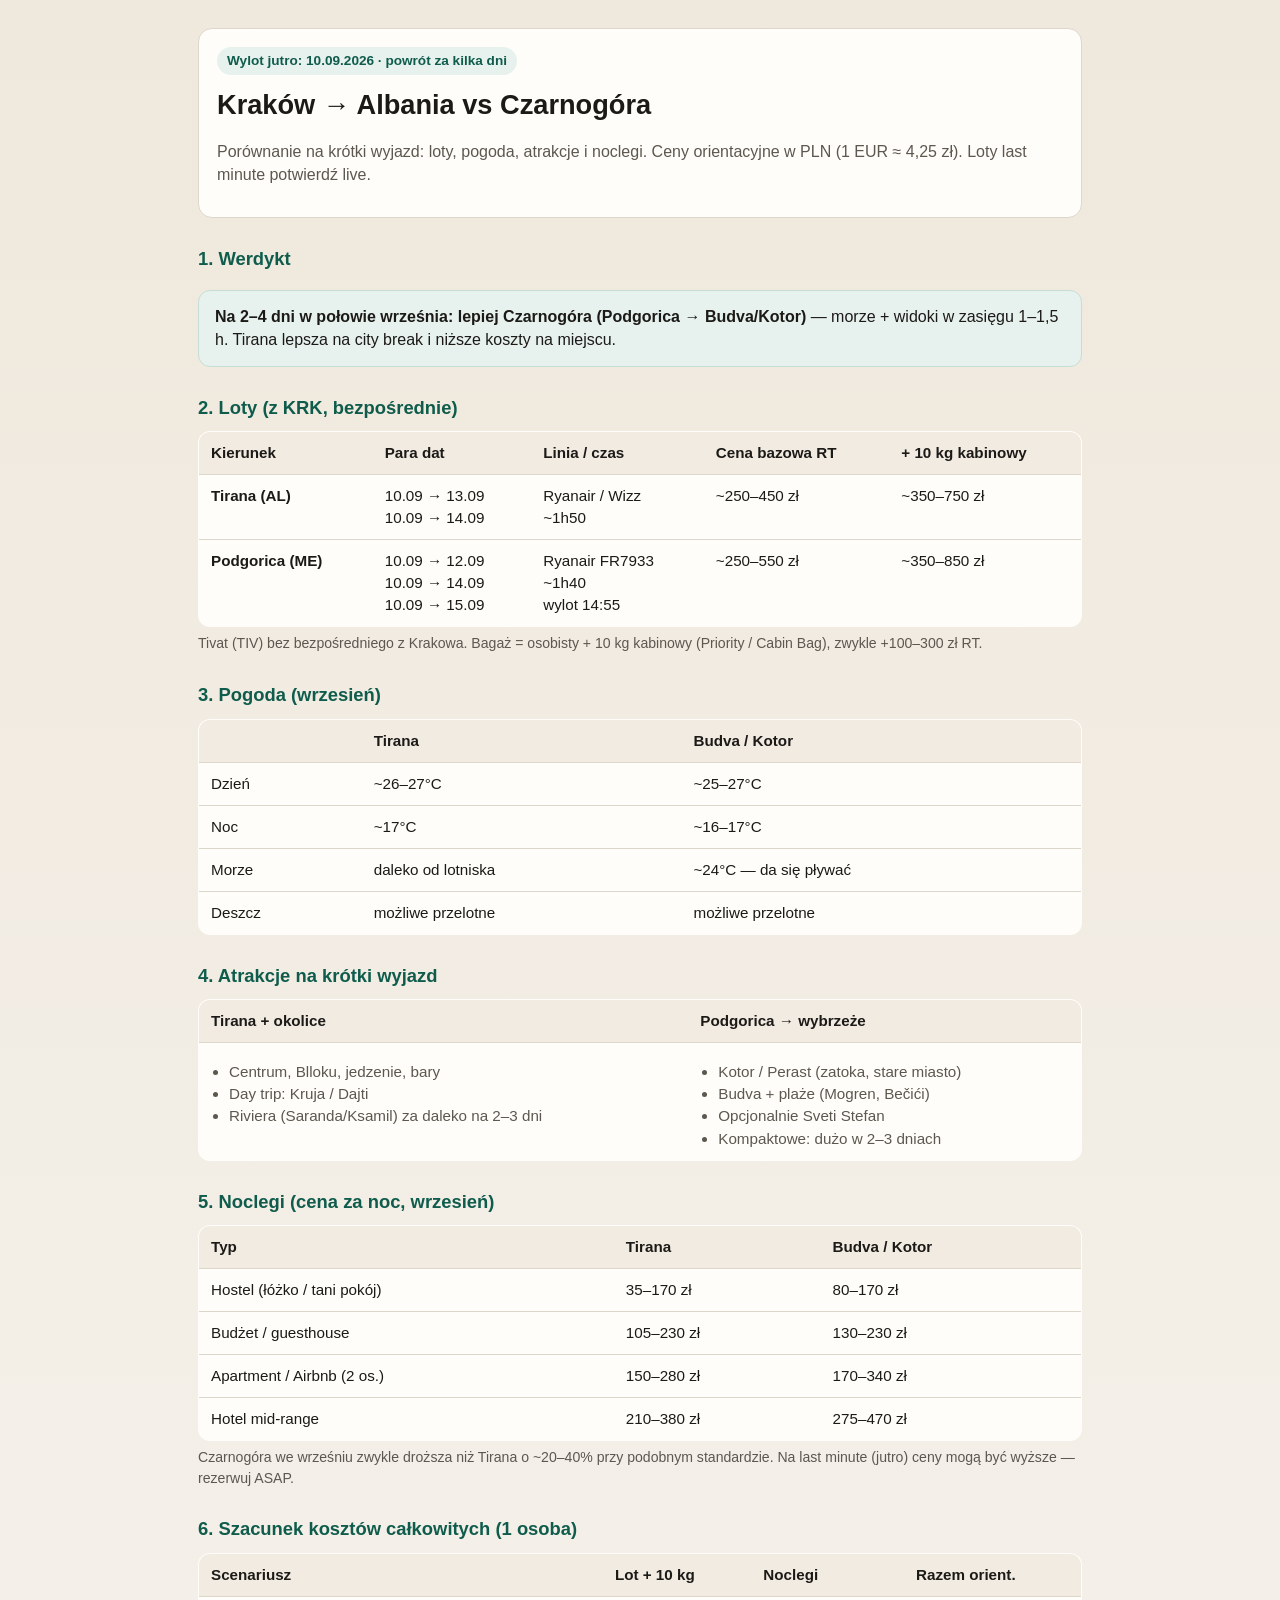
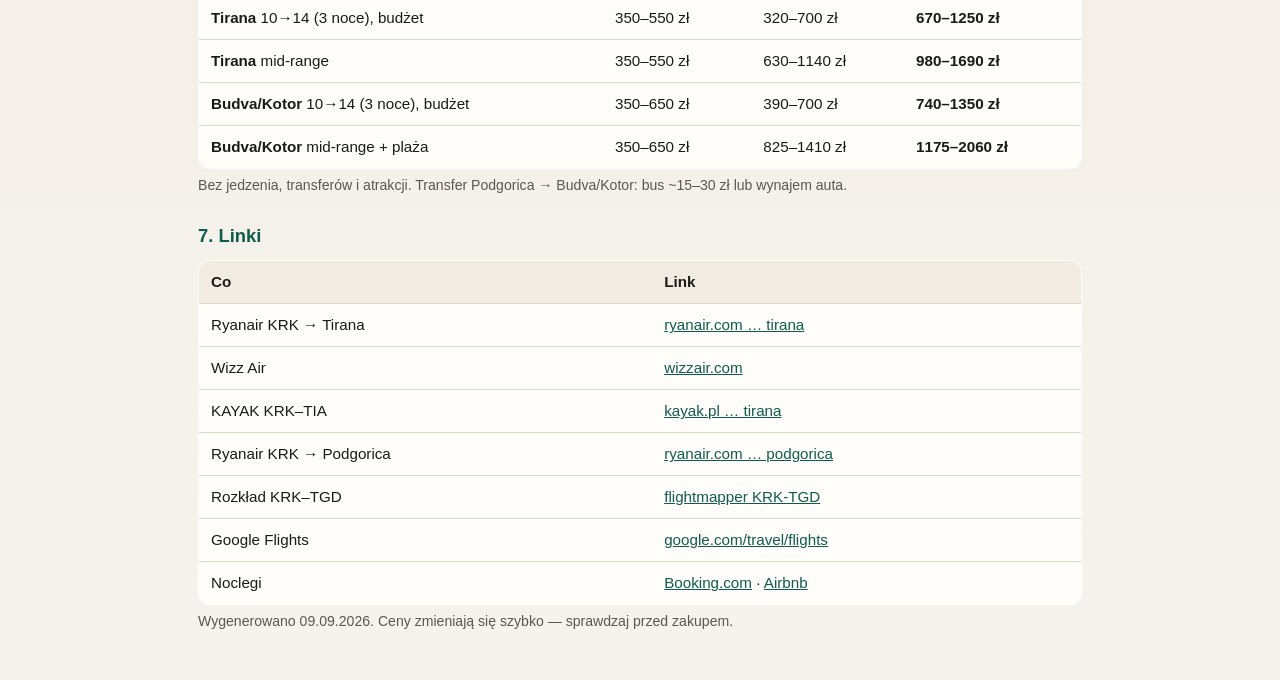
==== index.html @ 160e3966 "siema" ====
<!DOCTYPE html>
<html lang="pl">
<head>
  <meta charset="UTF-8" />
  <meta name="viewport" content="width=device-width, initial-scale=1" />
  <title>Kraków → Albania vs Czarnogóra — podsumowanie</title>
  <style>
    :root {
      --bg: #f6f3ee;
      --card: #fffdf9;
      --ink: #1c1a17;
      --muted: #5c574f;
      --line: #ddd6cb;
      --accent: #0f5c4c;
      --soft: #e7f2ee;
    }
    * { box-sizing: border-box; }
    body {
      margin: 0;
      font-family: "Segoe UI", Tahoma, sans-serif;
      background: linear-gradient(180deg, #efe8dc, var(--bg));
      color: var(--ink);
      line-height: 1.45;
    }
    main {
      max-width: 920px;
      margin: 0 auto;
      padding: 28px 18px 48px;
    }
    h1, h2 { margin: 0 0 10px; }
    h1 { font-size: 1.7rem; }
    h2 {
      font-size: 1.15rem;
      margin-top: 28px;
      color: var(--accent);
    }
    p, li { color: var(--muted); }
    .hero {
      background: var(--card);
      border: 1px solid var(--line);
      border-radius: 14px;
      padding: 18px 18px 14px;
      margin-bottom: 8px;
    }
    .badge {
      display: inline-block;
      background: var(--soft);
      color: var(--accent);
      font-size: 0.85rem;
      font-weight: 600;
      padding: 4px 10px;
      border-radius: 999px;
      margin-bottom: 10px;
    }
    table {
      width: 100%;
      border-collapse: collapse;
      background: var(--card);
      border: 1px solid var(--line);
      border-radius: 12px;
      overflow: hidden;
      margin: 10px 0 6px;
      font-size: 0.95rem;
    }
    th, td {
      padding: 10px 12px;
      border-bottom: 1px solid var(--line);
      text-align: left;
      vertical-align: top;
    }
    th {
      background: #f1ebe2;
      font-weight: 650;
    }
    tr:last-child td { border-bottom: none; }
    .num { white-space: nowrap; font-variant-numeric: tabular-nums; }
    .note {
      font-size: 0.88rem;
      color: var(--muted);
      margin: 6px 0 0;
    }
    a { color: var(--accent); }
    ul { margin: 8px 0 0; padding-left: 18px; }
    .verdict {
      background: var(--soft);
      border: 1px solid #c6ddd5;
      border-radius: 12px;
      padding: 14px 16px;
      margin-top: 18px;
    }
  </style>
</head>
<body>
  <main>
    <section class="hero">
      <div class="badge">Wylot jutro: 10.09.2026 · powrót za kilka dni</div>
      <h1>Kraków → Albania vs Czarnogóra</h1>
      <p>
        Porównanie na krótki wyjazd: loty, pogoda, atrakcje i noclegi.
        Ceny orientacyjne w PLN (1 EUR ≈ 4,25 zł). Loty last minute potwierdź live.
      </p>
    </section>

    <h2>1. Werdykt</h2>
    <div class="verdict">
      <strong>Na 2–4 dni w połowie września: lepiej Czarnogóra (Podgorica → Budva/Kotor)</strong>
      — morze + widoki w zasięgu 1–1,5 h.
      Tirana lepsza na city break i niższe koszty na miejscu.
    </div>

    <h2>2. Loty (z KRK, bezpośrednie)</h2>
    <table>
      <thead>
        <tr>
          <th>Kierunek</th>
          <th>Para dat</th>
          <th>Linia / czas</th>
          <th>Cena bazowa RT</th>
          <th>+ 10 kg kabinowy</th>
        </tr>
      </thead>
      <tbody>
        <tr>
          <td><strong>Tirana (AL)</strong></td>
          <td>10.09 → 13.09<br>10.09 → 14.09</td>
          <td>Ryanair / Wizz<br>~1h50</td>
          <td class="num">~250–450 zł</td>
          <td class="num">~350–750 zł</td>
        </tr>
        <tr>
          <td><strong>Podgorica (ME)</strong></td>
          <td>10.09 → 12.09<br>10.09 → 14.09<br>10.09 → 15.09</td>
          <td>Ryanair FR7933<br>~1h40<br>wylot 14:55</td>
          <td class="num">~250–550 zł</td>
          <td class="num">~350–850 zł</td>
        </tr>
      </tbody>
    </table>
    <p class="note">
      Tivat (TIV) bez bezpośredniego z Krakowa. Bagaż = osobisty + 10 kg kabinowy (Priority / Cabin Bag), zwykle +100–300 zł RT.
    </p>

    <h2>3. Pogoda (wrzesień)</h2>
    <table>
      <thead>
        <tr>
          <th></th>
          <th>Tirana</th>
          <th>Budva / Kotor</th>
        </tr>
      </thead>
      <tbody>
        <tr>
          <td>Dzień</td>
          <td>~26–27°C</td>
          <td>~25–27°C</td>
        </tr>
        <tr>
          <td>Noc</td>
          <td>~17°C</td>
          <td>~16–17°C</td>
        </tr>
        <tr>
          <td>Morze</td>
          <td>daleko od lotniska</td>
          <td>~24°C — da się pływać</td>
        </tr>
        <tr>
          <td>Deszcz</td>
          <td>możliwe przelotne</td>
          <td>możliwe przelotne</td>
        </tr>
      </tbody>
    </table>

    <h2>4. Atrakcje na krótki wyjazd</h2>
    <table>
      <thead>
        <tr>
          <th>Tirana + okolice</th>
          <th>Podgorica → wybrzeże</th>
        </tr>
      </thead>
      <tbody>
        <tr>
          <td>
            <ul>
              <li>Centrum, Blloku, jedzenie, bary</li>
              <li>Day trip: Kruja / Dajti</li>
              <li>Riviera (Saranda/Ksamil) za daleko na 2–3 dni</li>
            </ul>
          </td>
          <td>
            <ul>
              <li>Kotor / Perast (zatoka, stare miasto)</li>
              <li>Budva + plaże (Mogren, Bečići)</li>
              <li>Opcjonalnie Sveti Stefan</li>
              <li>Kompaktowe: dużo w 2–3 dniach</li>
            </ul>
          </td>
        </tr>
      </tbody>
    </table>

    <h2>5. Noclegi (cena za noc, wrzesień)</h2>
    <table>
      <thead>
        <tr>
          <th>Typ</th>
          <th>Tirana</th>
          <th>Budva / Kotor</th>
        </tr>
      </thead>
      <tbody>
        <tr>
          <td>Hostel (łóżko / tani pokój)</td>
          <td class="num">35–170 zł</td>
          <td class="num">80–170 zł</td>
        </tr>
        <tr>
          <td>Budżet / guesthouse</td>
          <td class="num">105–230 zł</td>
          <td class="num">130–230 zł</td>
        </tr>
        <tr>
          <td>Apartment / Airbnb (2 os.)</td>
          <td class="num">150–280 zł</td>
          <td class="num">170–340 zł</td>
        </tr>
        <tr>
          <td>Hotel mid-range</td>
          <td class="num">210–380 zł</td>
          <td class="num">275–470 zł</td>
        </tr>
      </tbody>
    </table>
    <p class="note">
      Czarnogóra we wrześniu zwykle droższa niż Tirana o ~20–40% przy podobnym standardzie.
      Na last minute (jutro) ceny mogą być wyższe — rezerwuj ASAP.
    </p>

    <h2>6. Szacunek kosztów całkowitych (1 osoba)</h2>
    <table>
      <thead>
        <tr>
          <th>Scenariusz</th>
          <th>Lot + 10 kg</th>
          <th>Noclegi</th>
          <th>Razem orient.</th>
        </tr>
      </thead>
      <tbody>
        <tr>
          <td><strong>Tirana</strong> 10→14 (3 noce), budżet</td>
          <td class="num">350–550 zł</td>
          <td class="num">320–700 zł</td>
          <td class="num"><strong>670–1250 zł</strong></td>
        </tr>
        <tr>
          <td><strong>Tirana</strong> mid-range</td>
          <td class="num">350–550 zł</td>
          <td class="num">630–1140 zł</td>
          <td class="num"><strong>980–1690 zł</strong></td>
        </tr>
        <tr>
          <td><strong>Budva/Kotor</strong> 10→14 (3 noce), budżet</td>
          <td class="num">350–650 zł</td>
          <td class="num">390–700 zł</td>
          <td class="num"><strong>740–1350 zł</strong></td>
        </tr>
        <tr>
          <td><strong>Budva/Kotor</strong> mid-range + plaża</td>
          <td class="num">350–650 zł</td>
          <td class="num">825–1410 zł</td>
          <td class="num"><strong>1175–2060 zł</strong></td>
        </tr>
      </tbody>
    </table>
    <p class="note">
      Bez jedzenia, transferów i atrakcji. Transfer Podgorica → Budva/Kotor: bus ~15–30 zł lub wynajem auta.
    </p>

    <h2>7. Linki</h2>
    <table>
      <thead>
        <tr>
          <th>Co</th>
          <th>Link</th>
        </tr>
      </thead>
      <tbody>
        <tr>
          <td>Ryanair KRK → Tirana</td>
          <td><a href="https://www.ryanair.com/flights/pl/pl/flights-from-krakow-to-tirana">ryanair.com … tirana</a></td>
        </tr>
        <tr>
          <td>Wizz Air</td>
          <td><a href="https://www.wizzair.com">wizzair.com</a></td>
        </tr>
        <tr>
          <td>KAYAK KRK–TIA</td>
          <td><a href="https://www.kayak.pl/loty/Krakow-Balice-KRK/Tirana-Rinas-TIA">kayak.pl … tirana</a></td>
        </tr>
        <tr>
          <td>Ryanair KRK → Podgorica</td>
          <td><a href="https://www.ryanair.com/flights/ie/en/flights-from-krakow-to-podgorica">ryanair.com … podgorica</a></td>
        </tr>
        <tr>
          <td>Rozkład KRK–TGD</td>
          <td><a href="https://info.flightmapper.net/route/YY_KRK_TGD">flightmapper KRK-TGD</a></td>
        </tr>
        <tr>
          <td>Google Flights</td>
          <td><a href="https://www.google.com/travel/flights">google.com/travel/flights</a></td>
        </tr>
        <tr>
          <td>Noclegi</td>
          <td><a href="https://www.booking.com">Booking.com</a> · <a href="https://www.airbnb.com">Airbnb</a></td>
        </tr>
      </tbody>
    </table>

    <p class="note">
      Wygenerowano 09.09.2026. Ceny zmieniają się szybko — sprawdzaj przed zakupem.
    </p>
  </main>
</body>
</html>
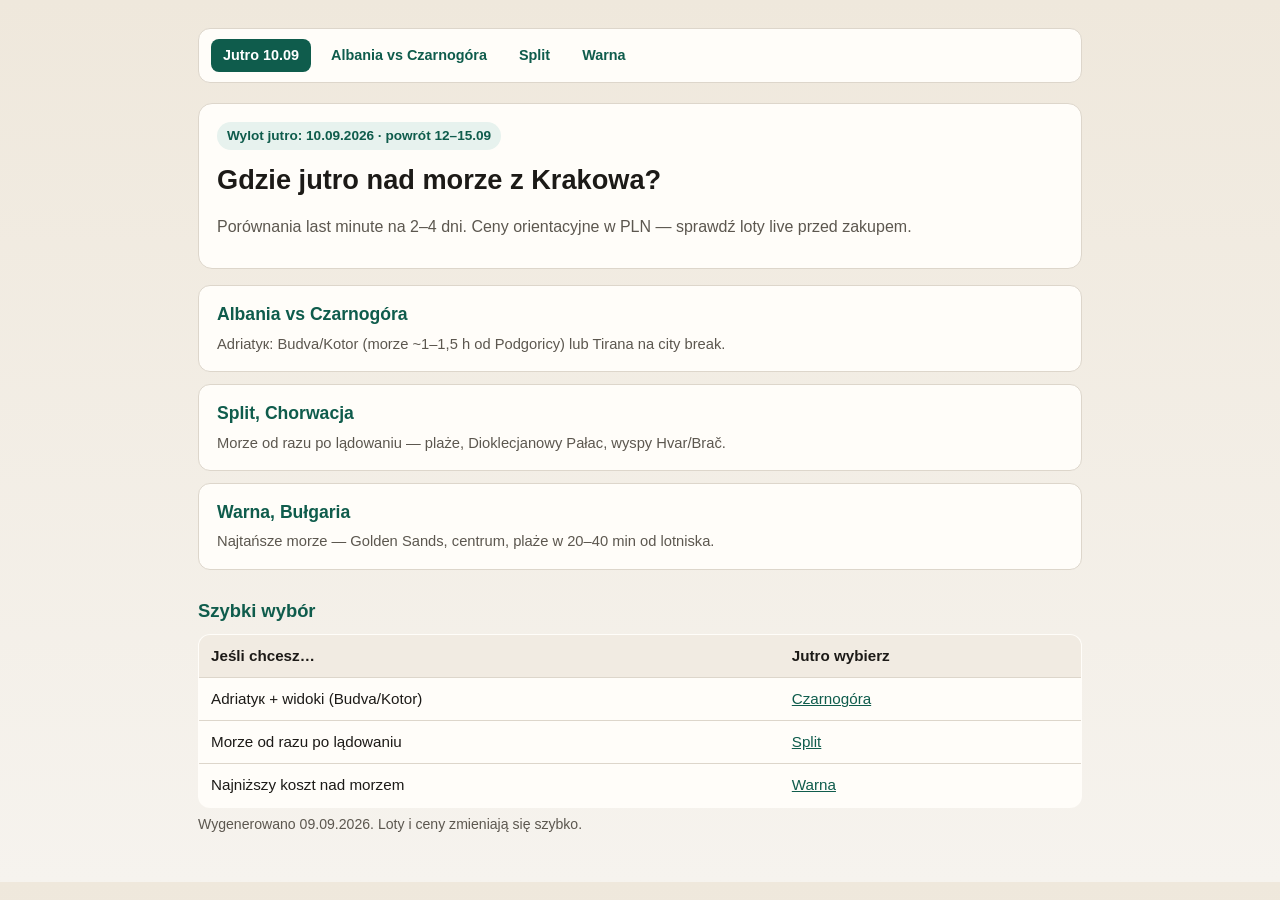
==== commit 19208009: "all options" ====
--- a/index.html
+++ b/index.html
@@ -3,326 +3,66 @@
 <head>
   <meta charset="UTF-8" />
   <meta name="viewport" content="width=device-width, initial-scale=1" />
-  <title>Kraków → Albania vs Czarnogóra — podsumowanie</title>
-  <style>
-    :root {
-      --bg: #f6f3ee;
-      --card: #fffdf9;
-      --ink: #1c1a17;
-      --muted: #5c574f;
-      --line: #ddd6cb;
-      --accent: #0f5c4c;
-      --soft: #e7f2ee;
-    }
-    * { box-sizing: border-box; }
-    body {
-      margin: 0;
-      font-family: "Segoe UI", Tahoma, sans-serif;
-      background: linear-gradient(180deg, #efe8dc, var(--bg));
-      color: var(--ink);
-      line-height: 1.45;
-    }
-    main {
-      max-width: 920px;
-      margin: 0 auto;
-      padding: 28px 18px 48px;
-    }
-    h1, h2 { margin: 0 0 10px; }
-    h1 { font-size: 1.7rem; }
-    h2 {
-      font-size: 1.15rem;
-      margin-top: 28px;
-      color: var(--accent);
-    }
-    p, li { color: var(--muted); }
-    .hero {
-      background: var(--card);
-      border: 1px solid var(--line);
-      border-radius: 14px;
-      padding: 18px 18px 14px;
-      margin-bottom: 8px;
-    }
-    .badge {
-      display: inline-block;
-      background: var(--soft);
-      color: var(--accent);
-      font-size: 0.85rem;
-      font-weight: 600;
-      padding: 4px 10px;
-      border-radius: 999px;
-      margin-bottom: 10px;
-    }
-    table {
-      width: 100%;
-      border-collapse: collapse;
-      background: var(--card);
-      border: 1px solid var(--line);
-      border-radius: 12px;
-      overflow: hidden;
-      margin: 10px 0 6px;
-      font-size: 0.95rem;
-    }
-    th, td {
-      padding: 10px 12px;
-      border-bottom: 1px solid var(--line);
-      text-align: left;
-      vertical-align: top;
-    }
-    th {
-      background: #f1ebe2;
-      font-weight: 650;
-    }
-    tr:last-child td { border-bottom: none; }
-    .num { white-space: nowrap; font-variant-numeric: tabular-nums; }
-    .note {
-      font-size: 0.88rem;
-      color: var(--muted);
-      margin: 6px 0 0;
-    }
-    a { color: var(--accent); }
-    ul { margin: 8px 0 0; padding-left: 18px; }
-    .verdict {
-      background: var(--soft);
-      border: 1px solid #c6ddd5;
-      border-radius: 12px;
-      padding: 14px 16px;
-      margin-top: 18px;
-    }
-  </style>
+  <title>Wylot jutro 10.09 — nad morze z Krakowa</title>
+  <link rel="stylesheet" href="style.css" />
 </head>
 <body>
   <main>
+    <nav class="nav">
+      <a href="index.html" class="active">Jutro 10.09</a>
+      <a href="albania-czarnogora.html">Albania vs Czarnogóra</a>
+      <a href="split-jutro.html">Split</a>
+      <a href="warna-jutro.html">Warna</a>
+    </nav>
+
     <section class="hero">
-      <div class="badge">Wylot jutro: 10.09.2026 · powrót za kilka dni</div>
-      <h1>Kraków → Albania vs Czarnogóra</h1>
+      <div class="badge">Wylot jutro: 10.09.2026 · powrót 12–15.09</div>
+      <h1>Gdzie jutro nad morze z Krakowa?</h1>
       <p>
-        Porównanie na krótki wyjazd: loty, pogoda, atrakcje i noclegi.
-        Ceny orientacyjne w PLN (1 EUR ≈ 4,25 zł). Loty last minute potwierdź live.
+        Porównania last minute na 2–4 dni. Ceny orientacyjne w PLN — sprawdź loty live przed zakupem.
       </p>
     </section>
 
-    <h2>1. Werdykt</h2>
-    <div class="verdict">
-      <strong>Na 2–4 dni w połowie września: lepiej Czarnogóra (Podgorica → Budva/Kotor)</strong>
-      — morze + widoki w zasięgu 1–1,5 h.
-      Tirana lepsza na city break i niższe koszty na miejscu.
+    <div class="cards">
+      <a class="card-link" href="albania-czarnogora.html">
+        <h2>Albania vs Czarnogóra</h2>
+        <p>Adriatyк: Budva/Kotor (morze ~1–1,5 h od Podgoricy) lub Tirana na city break.</p>
+      </a>
+      <a class="card-link" href="split-jutro.html">
+        <h2>Split, Chorwacja</h2>
+        <p>Morze od razu po lądowaniu — plaże, Dioklecjanowy Pałac, wyspy Hvar/Brač.</p>
+      </a>
+      <a class="card-link" href="warna-jutro.html">
+        <h2>Warna, Bułgaria</h2>
+        <p>Najtańsze morze — Golden Sands, centrum, plaże w 20–40 min od lotniska.</p>
+      </a>
     </div>
 
-    <h2>2. Loty (z KRK, bezpośrednie)</h2>
+    <h2>Szybki wybór</h2>
     <table>
       <thead>
         <tr>
-          <th>Kierunek</th>
-          <th>Para dat</th>
-          <th>Linia / czas</th>
-          <th>Cena bazowa RT</th>
-          <th>+ 10 kg kabinowy</th>
+          <th>Jeśli chcesz…</th>
+          <th>Jutro wybierz</th>
         </tr>
       </thead>
       <tbody>
         <tr>
-          <td><strong>Tirana (AL)</strong></td>
-          <td>10.09 → 13.09<br>10.09 → 14.09</td>
-          <td>Ryanair / Wizz<br>~1h50</td>
-          <td class="num">~250–450 zł</td>
-          <td class="num">~350–750 zł</td>
+          <td>Adriatyк + widoki (Budva/Kotor)</td>
+          <td><a href="albania-czarnogora.html">Czarnogóra</a></td>
         </tr>
         <tr>
-          <td><strong>Podgorica (ME)</strong></td>
-          <td>10.09 → 12.09<br>10.09 → 14.09<br>10.09 → 15.09</td>
-          <td>Ryanair FR7933<br>~1h40<br>wylot 14:55</td>
-          <td class="num">~250–550 zł</td>
-          <td class="num">~350–850 zł</td>
-        </tr>
-      </tbody>
-    </table>
-    <p class="note">
-      Tivat (TIV) bez bezpośredniego z Krakowa. Bagaż = osobisty + 10 kg kabinowy (Priority / Cabin Bag), zwykle +100–300 zł RT.
-    </p>
-
-    <h2>3. Pogoda (wrzesień)</h2>
-    <table>
-      <thead>
-        <tr>
-          <th></th>
-          <th>Tirana</th>
-          <th>Budva / Kotor</th>
-        </tr>
-      </thead>
-      <tbody>
-        <tr>
-          <td>Dzień</td>
-          <td>~26–27°C</td>
-          <td>~25–27°C</td>
+          <td>Morze od razu po lądowaniu</td>
+          <td><a href="split-jutro.html">Split</a></td>
         </tr>
         <tr>
-          <td>Noc</td>
-          <td>~17°C</td>
-          <td>~16–17°C</td>
-        </tr>
-        <tr>
-          <td>Morze</td>
-          <td>daleko od lotniska</td>
-          <td>~24°C — da się pływać</td>
-        </tr>
-        <tr>
-          <td>Deszcz</td>
-          <td>możliwe przelotne</td>
-          <td>możliwe przelotne</td>
+          <td>Najniższy koszt nad morzem</td>
+          <td><a href="warna-jutro.html">Warna</a></td>
         </tr>
       </tbody>
     </table>
 
-    <h2>4. Atrakcje na krótki wyjazd</h2>
-    <table>
-      <thead>
-        <tr>
-          <th>Tirana + okolice</th>
-          <th>Podgorica → wybrzeże</th>
-        </tr>
-      </thead>
-      <tbody>
-        <tr>
-          <td>
-            <ul>
-              <li>Centrum, Blloku, jedzenie, bary</li>
-              <li>Day trip: Kruja / Dajti</li>
-              <li>Riviera (Saranda/Ksamil) za daleko na 2–3 dni</li>
-            </ul>
-          </td>
-          <td>
-            <ul>
-              <li>Kotor / Perast (zatoka, stare miasto)</li>
-              <li>Budva + plaże (Mogren, Bečići)</li>
-              <li>Opcjonalnie Sveti Stefan</li>
-              <li>Kompaktowe: dużo w 2–3 dniach</li>
-            </ul>
-          </td>
-        </tr>
-      </tbody>
-    </table>
-
-    <h2>5. Noclegi (cena za noc, wrzesień)</h2>
-    <table>
-      <thead>
-        <tr>
-          <th>Typ</th>
-          <th>Tirana</th>
-          <th>Budva / Kotor</th>
-        </tr>
-      </thead>
-      <tbody>
-        <tr>
-          <td>Hostel (łóżko / tani pokój)</td>
-          <td class="num">35–170 zł</td>
-          <td class="num">80–170 zł</td>
-        </tr>
-        <tr>
-          <td>Budżet / guesthouse</td>
-          <td class="num">105–230 zł</td>
-          <td class="num">130–230 zł</td>
-        </tr>
-        <tr>
-          <td>Apartment / Airbnb (2 os.)</td>
-          <td class="num">150–280 zł</td>
-          <td class="num">170–340 zł</td>
-        </tr>
-        <tr>
-          <td>Hotel mid-range</td>
-          <td class="num">210–380 zł</td>
-          <td class="num">275–470 zł</td>
-        </tr>
-      </tbody>
-    </table>
-    <p class="note">
-      Czarnogóra we wrześniu zwykle droższa niż Tirana o ~20–40% przy podobnym standardzie.
-      Na last minute (jutro) ceny mogą być wyższe — rezerwuj ASAP.
-    </p>
-
-    <h2>6. Szacunek kosztów całkowitych (1 osoba)</h2>
-    <table>
-      <thead>
-        <tr>
-          <th>Scenariusz</th>
-          <th>Lot + 10 kg</th>
-          <th>Noclegi</th>
-          <th>Razem orient.</th>
-        </tr>
-      </thead>
-      <tbody>
-        <tr>
-          <td><strong>Tirana</strong> 10→14 (3 noce), budżet</td>
-          <td class="num">350–550 zł</td>
-          <td class="num">320–700 zł</td>
-          <td class="num"><strong>670–1250 zł</strong></td>
-        </tr>
-        <tr>
-          <td><strong>Tirana</strong> mid-range</td>
-          <td class="num">350–550 zł</td>
-          <td class="num">630–1140 zł</td>
-          <td class="num"><strong>980–1690 zł</strong></td>
-        </tr>
-        <tr>
-          <td><strong>Budva/Kotor</strong> 10→14 (3 noce), budżet</td>
-          <td class="num">350–650 zł</td>
-          <td class="num">390–700 zł</td>
-          <td class="num"><strong>740–1350 zł</strong></td>
-        </tr>
-        <tr>
-          <td><strong>Budva/Kotor</strong> mid-range + plaża</td>
-          <td class="num">350–650 zł</td>
-          <td class="num">825–1410 zł</td>
-          <td class="num"><strong>1175–2060 zł</strong></td>
-        </tr>
-      </tbody>
-    </table>
-    <p class="note">
-      Bez jedzenia, transferów i atrakcji. Transfer Podgorica → Budva/Kotor: bus ~15–30 zł lub wynajem auta.
-    </p>
-
-    <h2>7. Linki</h2>
-    <table>
-      <thead>
-        <tr>
-          <th>Co</th>
-          <th>Link</th>
-        </tr>
-      </thead>
-      <tbody>
-        <tr>
-          <td>Ryanair KRK → Tirana</td>
-          <td><a href="https://www.ryanair.com/flights/pl/pl/flights-from-krakow-to-tirana">ryanair.com … tirana</a></td>
-        </tr>
-        <tr>
-          <td>Wizz Air</td>
-          <td><a href="https://www.wizzair.com">wizzair.com</a></td>
-        </tr>
-        <tr>
-          <td>KAYAK KRK–TIA</td>
-          <td><a href="https://www.kayak.pl/loty/Krakow-Balice-KRK/Tirana-Rinas-TIA">kayak.pl … tirana</a></td>
-        </tr>
-        <tr>
-          <td>Ryanair KRK → Podgorica</td>
-          <td><a href="https://www.ryanair.com/flights/ie/en/flights-from-krakow-to-podgorica">ryanair.com … podgorica</a></td>
-        </tr>
-        <tr>
-          <td>Rozkład KRK–TGD</td>
-          <td><a href="https://info.flightmapper.net/route/YY_KRK_TGD">flightmapper KRK-TGD</a></td>
-        </tr>
-        <tr>
-          <td>Google Flights</td>
-          <td><a href="https://www.google.com/travel/flights">google.com/travel/flights</a></td>
-        </tr>
-        <tr>
-          <td>Noclegi</td>
-          <td><a href="https://www.booking.com">Booking.com</a> · <a href="https://www.airbnb.com">Airbnb</a></td>
-        </tr>
-      </tbody>
-    </table>
-
-    <p class="note">
-      Wygenerowano 09.09.2026. Ceny zmieniają się szybko — sprawdzaj przed zakupem.
-    </p>
+    <p class="note">Wygenerowano 09.09.2026. Loty i ceny zmieniają się szybko.</p>
   </main>
 </body>
 </html>
--- a/style.css
+++ b/style.css
@@ -0,0 +1,135 @@
+:root {
+  --bg: #f6f3ee;
+  --card: #fffdf9;
+  --ink: #1c1a17;
+  --muted: #5c574f;
+  --line: #ddd6cb;
+  --accent: #0f5c4c;
+  --soft: #e7f2ee;
+}
+* { box-sizing: border-box; }
+body {
+  margin: 0;
+  font-family: "Segoe UI", Tahoma, sans-serif;
+  background: linear-gradient(180deg, #efe8dc, var(--bg));
+  color: var(--ink);
+  line-height: 1.45;
+}
+main {
+  max-width: 920px;
+  margin: 0 auto;
+  padding: 28px 18px 48px;
+}
+h1, h2 { margin: 0 0 10px; }
+h1 { font-size: 1.7rem; }
+h2 {
+  font-size: 1.15rem;
+  margin-top: 28px;
+  color: var(--accent);
+}
+p, li { color: var(--muted); }
+.hero {
+  background: var(--card);
+  border: 1px solid var(--line);
+  border-radius: 14px;
+  padding: 18px 18px 14px;
+  margin-bottom: 8px;
+}
+.badge {
+  display: inline-block;
+  background: var(--soft);
+  color: var(--accent);
+  font-size: 0.85rem;
+  font-weight: 600;
+  padding: 4px 10px;
+  border-radius: 999px;
+  margin-bottom: 10px;
+}
+table {
+  width: 100%;
+  border-collapse: collapse;
+  background: var(--card);
+  border: 1px solid var(--line);
+  border-radius: 12px;
+  overflow: hidden;
+  margin: 10px 0 6px;
+  font-size: 0.95rem;
+}
+th, td {
+  padding: 10px 12px;
+  border-bottom: 1px solid var(--line);
+  text-align: left;
+  vertical-align: top;
+}
+th {
+  background: #f1ebe2;
+  font-weight: 650;
+}
+tr:last-child td { border-bottom: none; }
+.num { white-space: nowrap; font-variant-numeric: tabular-nums; }
+.note {
+  font-size: 0.88rem;
+  color: var(--muted);
+  margin: 6px 0 0;
+}
+a { color: var(--accent); }
+ul { margin: 8px 0 0; padding-left: 18px; }
+.verdict {
+  background: var(--soft);
+  border: 1px solid #c6ddd5;
+  border-radius: 12px;
+  padding: 14px 16px;
+  margin-top: 18px;
+}
+.nav {
+  display: flex;
+  flex-wrap: wrap;
+  gap: 8px;
+  margin-bottom: 20px;
+  padding: 10px 12px;
+  background: var(--card);
+  border: 1px solid var(--line);
+  border-radius: 12px;
+}
+.nav a {
+  text-decoration: none;
+  font-size: 0.9rem;
+  font-weight: 600;
+  padding: 6px 12px;
+  border-radius: 8px;
+  color: var(--accent);
+}
+.nav a:hover {
+  background: var(--soft);
+}
+.nav a.active {
+  background: var(--accent);
+  color: #fff;
+}
+.cards {
+  display: grid;
+  gap: 12px;
+  margin-top: 16px;
+}
+.card-link {
+  display: block;
+  background: var(--card);
+  border: 1px solid var(--line);
+  border-radius: 12px;
+  padding: 16px 18px;
+  text-decoration: none;
+  color: inherit;
+  transition: border-color 0.15s;
+}
+.card-link:hover {
+  border-color: var(--accent);
+}
+.card-link h2 {
+  margin: 0 0 6px;
+  font-size: 1.1rem;
+  color: var(--accent);
+}
+.card-link p {
+  margin: 0;
+  font-size: 0.92rem;
+}
